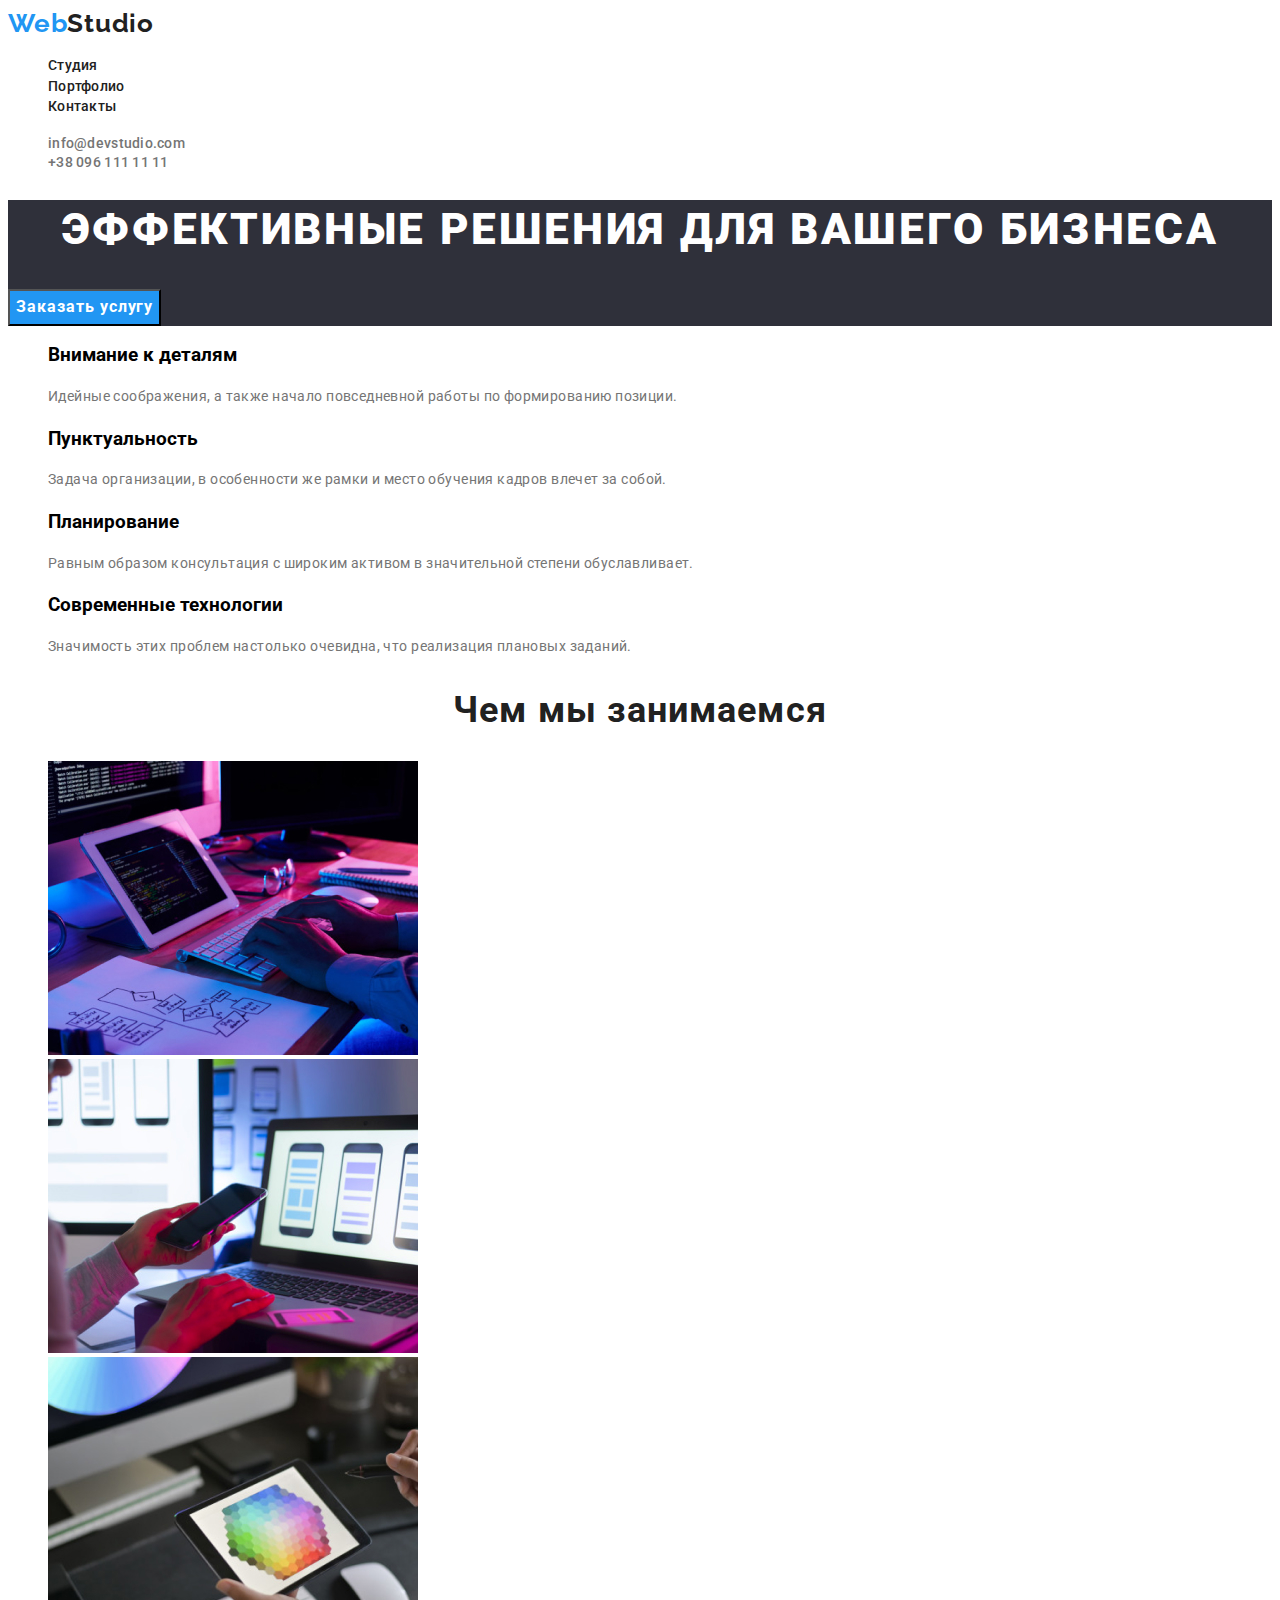
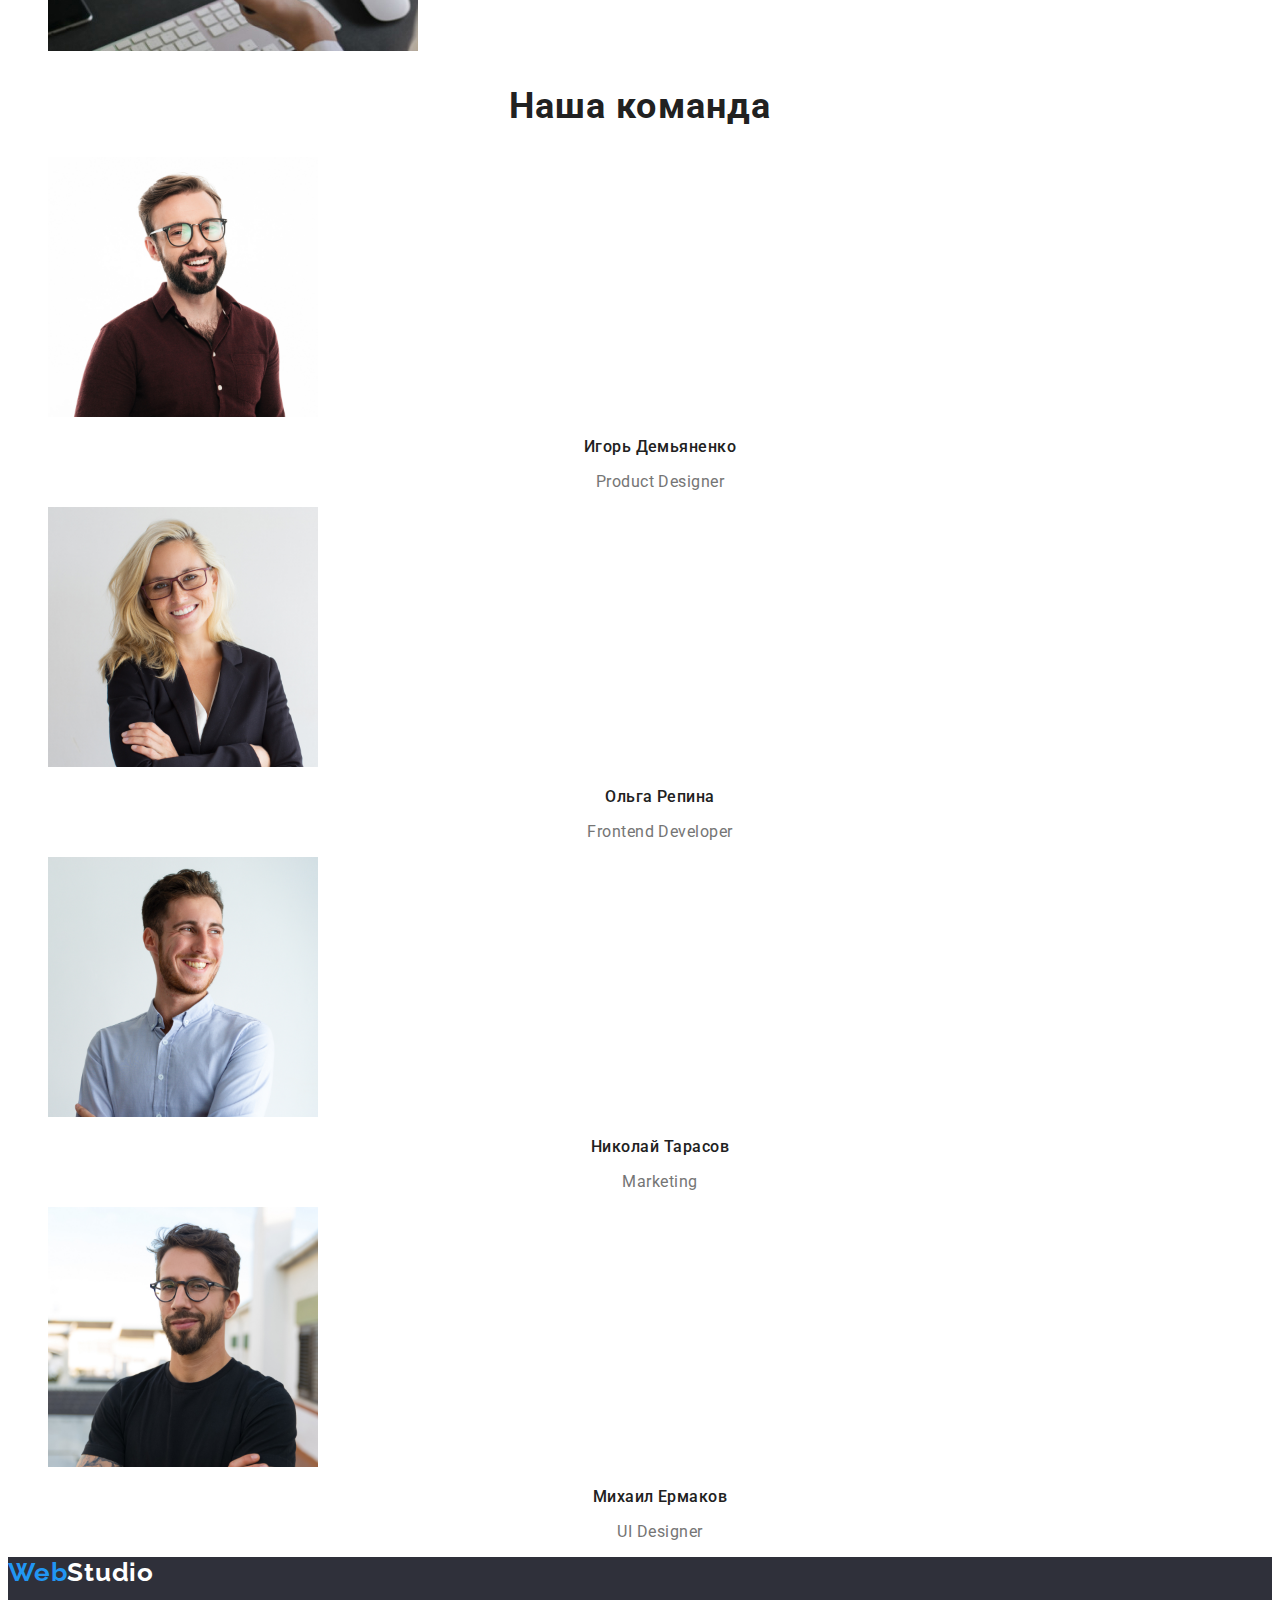
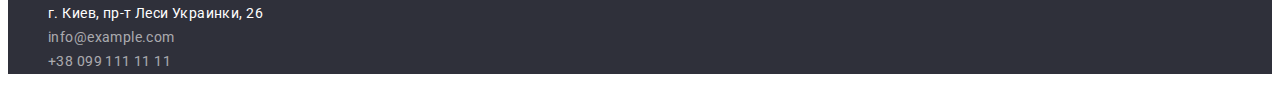
==== index.html @ 57f0ae10 "css" ====
<!DOCTYPE html>
<html lang="ru">

<head>
    <meta charset="UTF-8">
    <meta http-equiv="X-UA-Compatible" content="IE=edge">
    <meta name="viewport" content="width=device-width, initial-scale=1.0">
    <title>homework1</title>

    <link rel="stylesheet" href="./css/style.css" />

    <link rel="preconnect" href="https://fonts.googleapis.com">
    <link rel="preconnect" href="https://fonts.gstatic.com" crossorigin>
    <link
        href="https://fonts.googleapis.com/css2?family=Montserrat:wght@400;700&family=Roboto:wght@400;500;700;900&display=swap"
        rel="stylesheet">
    <link
        href="https://fonts.googleapis.com/css2?family=Montserrat:wght@400;700&family=Raleway:wght@700&family=Roboto:wght@400;500;700&display=swap"
        rel="stylesheet">
</head>

<body>
    <header class="header">
        <nav>
            <a lang="en" href="" class="logotype link">Web<span class="header-logotype">Studio</span> </a>
            <ul>
                <li class="li">
                    <a href="./index.html" class="header-link link">Студия</a>
                </li>
                <li class="li">
                    <a href="./portfolio.html" class="header-link link">Портфолио</a>
                </li>
                <li class="li">
                    <a href="" class="header-link link">Контакты</a>
                </li>
            </ul>
        </nav>
        <ul>
            <li class="li">
                <a href="mailto:info@devstudio.com" class="header-contact link">info@devstudio.com</a>
            </li>
            <li class="li">
                <a href="tel:+380961111111" class="header-contact link">+38 096 111 11 11</a>
            </li>
        </ul>
    </header>



    <mail>
        <section class="hero">
            <h1 class="hero-title">Эффективные решения для вашего бизнеса</h1>
            <button type="button" class="hero-button">
                Заказать услугу
            </button>
        </section>

        <section>
            <h2 class="visually-hidden">Наши особенности</h2>
            <ul class="about">
                <li class="li">
                    <h3 class="about-title">Внимание к деталям</h3>
                    <p class="about-text">
                        Идейные соображения, а также начало повседневной работы по формированию позиции.
                    </p>
                </li>
                <li class="li">
                    <h3 class="about-title">Пунктуальность</h3>
                    <p class="about-text">
                        Задача организации, в особенности же рамки и место обучения кадров влечет за собой.
                    </p>
                </li>
                <li class="li">
                    <h3 class="about-title">Планирование</h3>
                    <p class="about-text">
                        Равным образом консультация с широким активом в значительной степени обуславливает.
                    </p>
                </li>
                <li class="li">
                    <h3 class="about-title">Современные технологии</h3>
                    <p class="about-text">
                        Значимость этих проблем настолько очевидна, что реализация плановых заданий.
                    </p>
                </li>
            </ul>
        </section>

        <section>
            <h2 class="we-doing-title  title">Чем мы занимаемся</h2>
            <ul>
                <li class="li">
                    <img src="./imeges/code.jpg" alt="вёрстка" width="370" />

                </li>
                <li class="li">
                    <img src="./imeges/phone.jpg" alt="приложение на телефоне" width="370" />

                </li>
                <li class="li">
                    <img src="./imeges/color.jpg" alt="палитра цветов" width="370" />

                </li>
            </ul>
        </section>

        <section>
            <h2 class="team-title title">Наша команда</h2>
            <ul>
                <li class="li">
                    <img src="./imeges/igor.jpg" alt="Игорь Демьяненко" width="270" />
                    <h3 class="team-post-title">Игорь Демьяненко</h3>
                    <p lang="en" class="team-text">Product Designer</p>
                </li>

                <li class="li">
                    <img src="./imeges/olga.jpg" alt="Ольга Репина" width="270" />
                    <h3 class="team-post-title">Ольга Репина</h3>
                    <p lang="en" class="team-text">Frontend Developer</p>
                </li>

                <li class="li">
                    <img src="./imeges/nikoly.jpg" alt="Николай Тарасов" width="270" />
                    <h3 class="team-post-title">Николай Тарасов</h3>
                    <p lang="en" class="team-text">Marketing</p>
                </li>

                <li class="li">
                    <img src="./imeges/mihail.jpg" alt="Михаил Ермаков" width="270" />
                    <h3 class="team-post-title">Михаил Ермаков</h3>
                    <p lang="en" class="team-text">UI Designer</p>
                </li>
            </ul>
        </section>

    </mail>

    <footer class="footer">
        <a lang="en" href="" class="logotype link">Web<span class="footer-logotype">Studio</span> </a>

        <address class="footer-address">
            <ul>
                <li class="li footer-address-city"> г. Киев, пр-т Леси Украинки, 26 </li>
                <li class="li"><a href="mailto:info@example.com"
                        class="link footer-address-contact">info@example.com</a></li>
                <li class="li"><a href="tel:+380991111111" class="link footer-address-contact">+38 099 111 11
                        11</a>
                </li>
            </ul>
        </address>

    </footer>

</body>

</html>
---- css/style.css ----
/* #212121 основной */
/* #757575 подписи */
/* #2196F3 акцент */
/* #FFFFFF */
:root {
    --title-color: #212121;
    --second-title-color: #212121;
    --accent-color: #2196F3;
    --nav-color: #212121;
    --text-color: #757575;
    --background-color: #2F303A;
}

body {
    font-family: "Roboto", san-serif;
}

.li {
    list-style-type: none;
}

.title {
    font-weight: 700;
    font-size: 36px;
    line-height: 42px;
    text-align: center;
    letter-spacing: 0.03em;
    color: var(--title-color);
}

/* --------------logotype------------- */
.logotype {
    font-family: 'Raleway';
    font-weight: 700;
    font-size: 26px;
    line-height: 1.19;
    letter-spacing: 0.03em;
    color: #2196F3;
}

.header-logotype {
    color: #212121;
}

.footer-logotype {
    color: #FFFFFF;
}

/* ----------------header----------------- */
.header-link {

    font-weight: 500;
    font-size: 14px;
    line-height: 1.4;
    letter-spacing: 0.02em;
    color: var(--nav-color);
}

.header-link:hover,
.header-link:focus {
    color: var(--accent-color);
}


.header-contact:hover,
.header-contact:focus {
    color: var(--accent-color);
}


.header-contact {
    font-weight: 500;
    font-size: 14px;
    line-height: 1.14;
    letter-spacing: 0.02em;
    color: #757575;
}



/* ----------------link--------------- */
.link {
    text-decoration: none;
}


/* ---------------hero-------------- */

.hero {
    background: var(--background-color);
}

.hero-title {
    font-weight: 900;
    font-size: 44px;
    line-height: 1.36;
    text-align: center;
    letter-spacing: 0.06em;
    text-transform: uppercase;
    color: #FFFFFF;
}

.hero-button {
    font-family: inherit;
    font-weight: 700;
    font-size: 16px;
    line-height: 1.88;
    display: flex;
    align-items: center;
    text-align: center;
    letter-spacing: 0.06em;
    color: #FFFFFF;
    background: var(--accent-color);
}

.visually-hidden {
    position: absolute;
    width: 1px;
    height: 1px;
    margin: -1px;
    border: 0;
    padding: 0;

    white-space: nowrap;
    clip-path: inset(100%);
    clip: rect(0 0 0 0);
    overflow: hidden;
}

/* -------------------about--------------- */
.about-title {}

.about-text {
    font-weight: 400;
    font-size: 14px;
    line-height: 1.71;
    letter-spacing: 0.03em;
    color: var(--text-color)
}

/* ------------------we-doing----------------- */

/* -----------------team-------------------- */

.team-post-title {
    font-weight: 500;
    font-size: 16px;
    line-height: 1.19;
    text-align: center;
    letter-spacing: 0.03em;
    color: var(--title-color)
}

.team-text {
    font-weight: 400;
    font-size: 16px;
    line-height: 1.19;
    text-align: center;
    letter-spacing: 0.03em;
    color: #757575;
}

/* ---------------footer------------------ */
.footer {
    background: var(--background-color);
}

.footer-address {
    font-style: normal;
    font-weight: 400;
    font-size: 14px;
    line-height: 1.71;
    letter-spacing: 0.03em;
}

.footer-address-city {
    color: #FFFFFF;
}

.footer-address-contact {
    color: rgba(255, 255, 255, 0.6);
}

/* ------------------portfolio---------------- */

.portfolio-button {
    font-family: inherit;
    font-weight: 500;
    font-size: 16px;
    line-height: 1.62;
    text-align: center;
    letter-spacing: 0.03em;
    color: #212121;
}


.portfolio-button:hover,
.portfolio-button:focus {
    color: #FFFFFF;
    background: var(--accent-color);
}

/* ---------------------gallery--------------- */
.gallery-link-title {
    font-weight: 700;
    font-size: 18px;
    line-height: 2.00;
    letter-spacing: 0.06em;
    color: var(--second-title-color);
}

.gallery-link-text {
    font-weight: 400;
    font-size: 16px;
    line-height: 1.88;
    letter-spacing: 0.03em;
    color: var(--text-color);
}
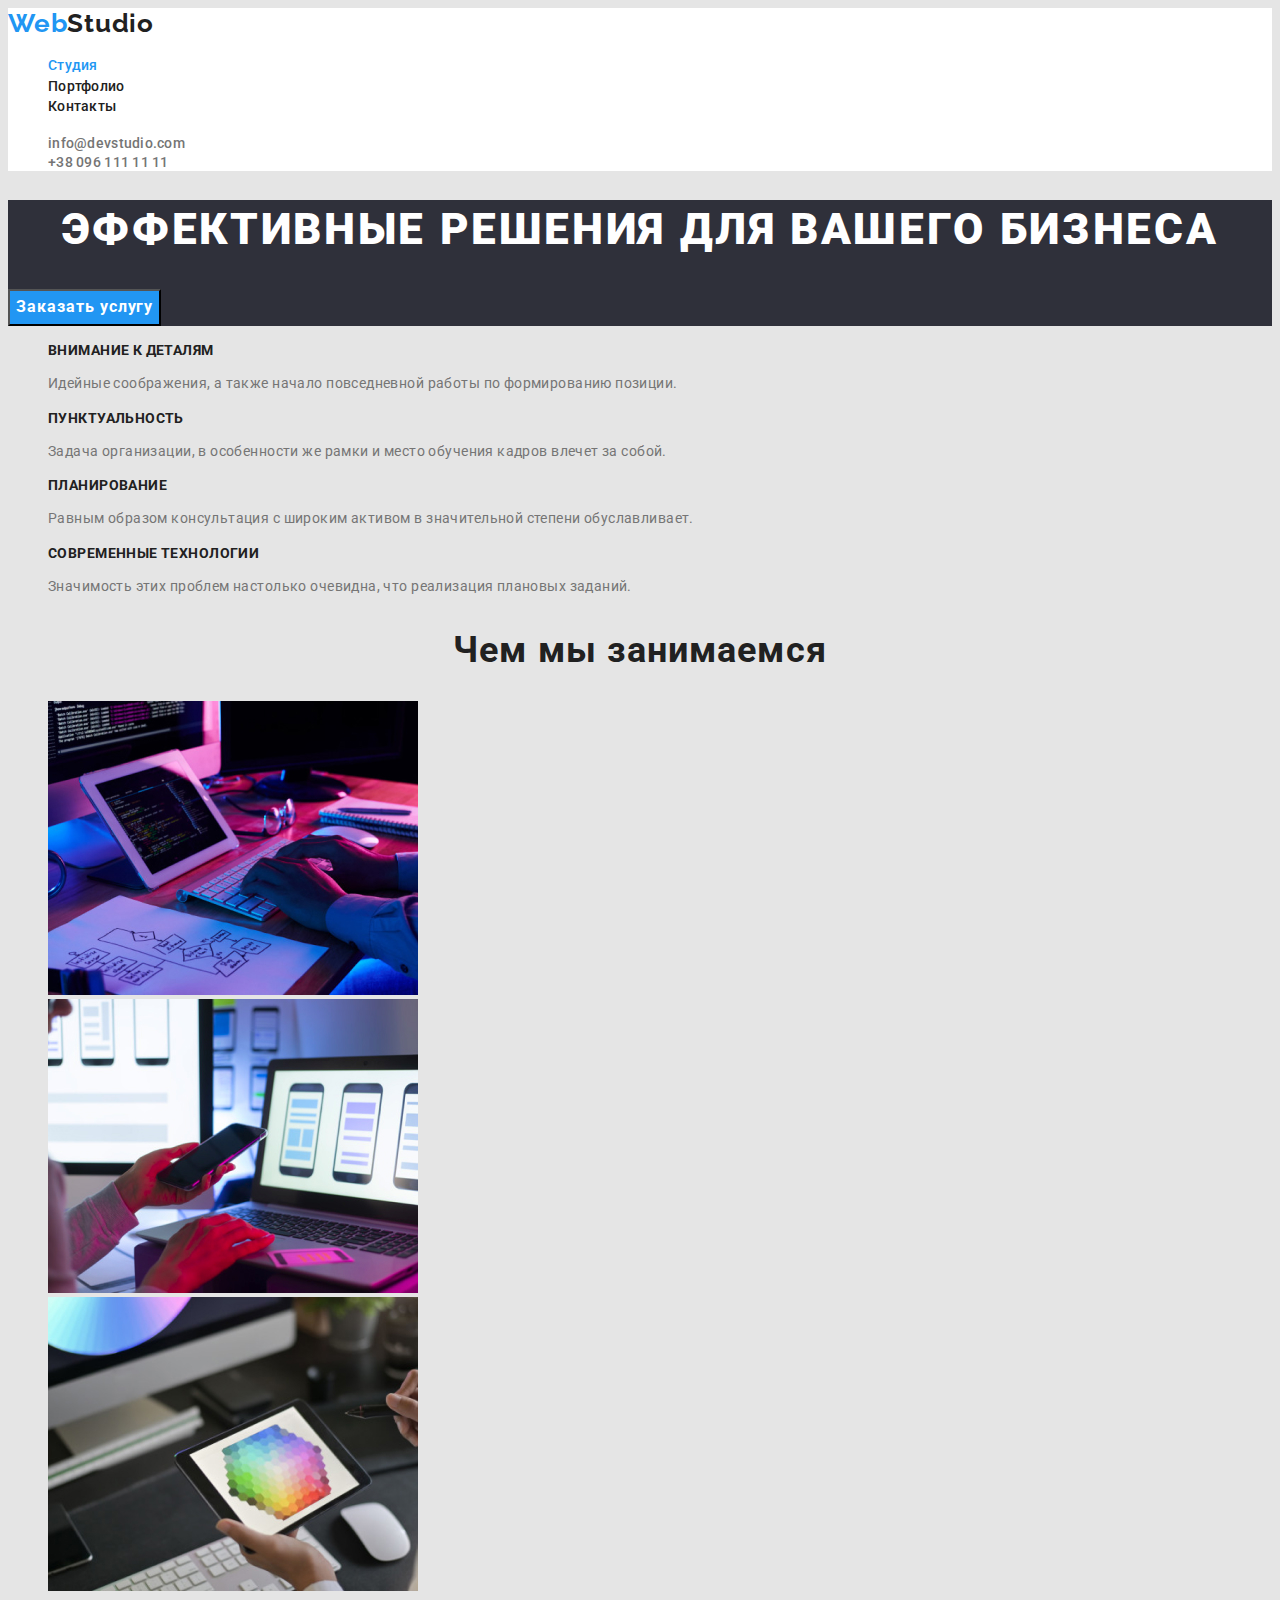
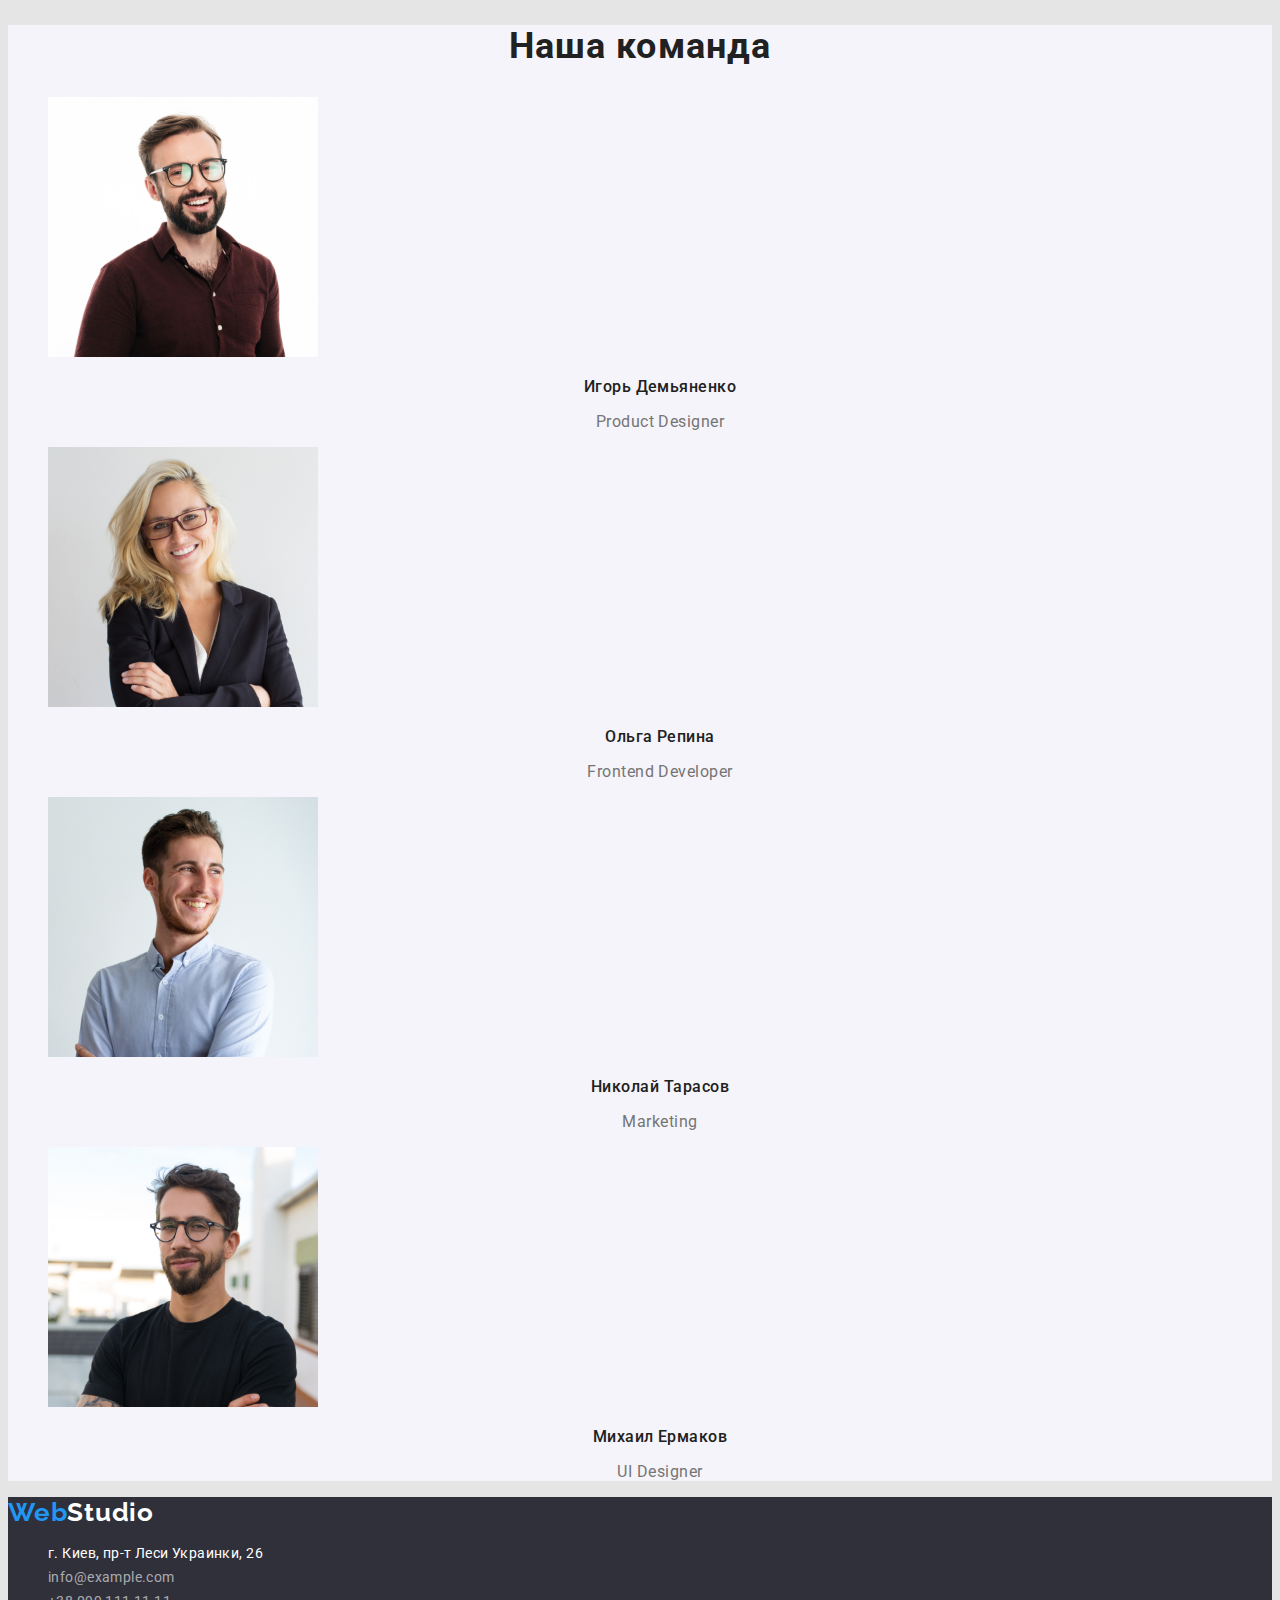
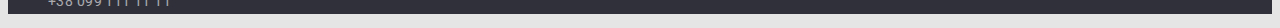
==== commit 2247122d: "list-color-button" ====
--- a/index.html
+++ b/index.html
@@ -12,10 +12,7 @@
     <link rel="preconnect" href="https://fonts.googleapis.com">
     <link rel="preconnect" href="https://fonts.gstatic.com" crossorigin>
     <link
-        href="https://fonts.googleapis.com/css2?family=Montserrat:wght@400;700&family=Roboto:wght@400;500;700;900&display=swap"
-        rel="stylesheet">
-    <link
-        href="https://fonts.googleapis.com/css2?family=Montserrat:wght@400;700&family=Raleway:wght@700&family=Roboto:wght@400;500;700&display=swap"
+        href="https://fonts.googleapis.com/css2?family=Raleway:wght@700&family=Roboto:wght@400;500;700;900&display=swap"
         rel="stylesheet">
 </head>
 
@@ -23,23 +20,23 @@
     <header class="header">
         <nav>
             <a lang="en" href="" class="logotype link">Web<span class="header-logotype">Studio</span> </a>
-            <ul>
-                <li class="li">
-                    <a href="./index.html" class="header-link link">Студия</a>
+            <ul class="list">
+                <li>
+                    <a href="./index.html" class="header-link link current">Студия</a>
                 </li>
-                <li class="li">
+                <li>
                     <a href="./portfolio.html" class="header-link link">Портфолио</a>
                 </li>
-                <li class="li">
+                <li>
                     <a href="" class="header-link link">Контакты</a>
                 </li>
             </ul>
         </nav>
-        <ul>
-            <li class="li">
+        <ul class="list">
+            <li>
                 <a href="mailto:info@devstudio.com" class="header-contact link">info@devstudio.com</a>
             </li>
-            <li class="li">
+            <li>
                 <a href="tel:+380961111111" class="header-contact link">+38 096 111 11 11</a>
             </li>
         </ul>
@@ -47,36 +44,36 @@
 
 
 
-    <mail>
+    <main>
         <section class="hero">
             <h1 class="hero-title">Эффективные решения для вашего бизнеса</h1>
-            <button type="button" class="hero-button">
+            <button type="button" class="hero-button button">
                 Заказать услугу
             </button>
         </section>
 
         <section>
             <h2 class="visually-hidden">Наши особенности</h2>
-            <ul class="about">
-                <li class="li">
+            <ul class="about list">
+                <li>
                     <h3 class="about-title">Внимание к деталям</h3>
                     <p class="about-text">
                         Идейные соображения, а также начало повседневной работы по формированию позиции.
                     </p>
                 </li>
-                <li class="li">
+                <li>
                     <h3 class="about-title">Пунктуальность</h3>
                     <p class="about-text">
                         Задача организации, в особенности же рамки и место обучения кадров влечет за собой.
                     </p>
                 </li>
-                <li class="li">
+                <li>
                     <h3 class="about-title">Планирование</h3>
                     <p class="about-text">
                         Равным образом консультация с широким активом в значительной степени обуславливает.
                     </p>
                 </li>
-                <li class="li">
+                <li>
                     <h3 class="about-title">Современные технологии</h3>
                     <p class="about-text">
                         Значимость этих проблем настолько очевидна, что реализация плановых заданий.
@@ -87,44 +84,44 @@
 
         <section>
             <h2 class="we-doing-title  title">Чем мы занимаемся</h2>
-            <ul>
-                <li class="li">
+            <ul class="list">
+                <li>
                     <img src="./imeges/code.jpg" alt="вёрстка" width="370" />
 
                 </li>
-                <li class="li">
+                <li>
                     <img src="./imeges/phone.jpg" alt="приложение на телефоне" width="370" />
 
                 </li>
-                <li class="li">
+                <li>
                     <img src="./imeges/color.jpg" alt="палитра цветов" width="370" />
 
                 </li>
             </ul>
         </section>
 
-        <section>
+        <section class="team">
             <h2 class="team-title title">Наша команда</h2>
-            <ul>
-                <li class="li">
+            <ul class="list">
+                <li>
                     <img src="./imeges/igor.jpg" alt="Игорь Демьяненко" width="270" />
                     <h3 class="team-post-title">Игорь Демьяненко</h3>
                     <p lang="en" class="team-text">Product Designer</p>
                 </li>
 
-                <li class="li">
+                <li>
                     <img src="./imeges/olga.jpg" alt="Ольга Репина" width="270" />
                     <h3 class="team-post-title">Ольга Репина</h3>
                     <p lang="en" class="team-text">Frontend Developer</p>
                 </li>
 
-                <li class="li">
+                <li>
                     <img src="./imeges/nikoly.jpg" alt="Николай Тарасов" width="270" />
                     <h3 class="team-post-title">Николай Тарасов</h3>
                     <p lang="en" class="team-text">Marketing</p>
                 </li>
 
-                <li class="li">
+                <li>
                     <img src="./imeges/mihail.jpg" alt="Михаил Ермаков" width="270" />
                     <h3 class="team-post-title">Михаил Ермаков</h3>
                     <p lang="en" class="team-text">UI Designer</p>
@@ -132,17 +129,17 @@
             </ul>
         </section>
 
-    </mail>
+    </main>
 
     <footer class="footer">
         <a lang="en" href="" class="logotype link">Web<span class="footer-logotype">Studio</span> </a>
 
         <address class="footer-address">
-            <ul>
-                <li class="li footer-address-city"> г. Киев, пр-т Леси Украинки, 26 </li>
-                <li class="li"><a href="mailto:info@example.com"
-                        class="link footer-address-contact">info@example.com</a></li>
-                <li class="li"><a href="tel:+380991111111" class="link footer-address-contact">+38 099 111 11
+            <ul class="list">
+                <li class="footer-address-city"> г. Киев, пр-т Леси Украинки, 26 </li>
+                <li><a href="mailto:info@example.com" class="link footer-address-contact">info@example.com</a>
+                </li>
+                <li><a href="tel:+380991111111" class="link footer-address-contact">+38 099 111 11
                         11</a>
                 </li>
             </ul>
--- a/css/style.css
+++ b/css/style.css
@@ -1,22 +1,27 @@
 /* #212121 основной */
 /* #757575 подписи */
 /* #2196F3 акцент */
-/* #FFFFFF */
+/* #FFFFFF акцент */
 :root {
     --title-color: #212121;
     --second-title-color: #212121;
     --accent-color: #2196F3;
+    --accent-second-color: #FFFFFF;
     --nav-color: #212121;
     --text-color: #757575;
-    --background-color: #2F303A;
+    --background-accent-color: #2F303A;
+    --background-color: #E5E5E5;
+    --portfolio-button-color: #212121;
+    --background-section-color: #F5F4FA;
 }
 
 body {
     font-family: "Roboto", san-serif;
-}
-
-.li {
-    list-style-type: none;
+    background: var(--background-color);
+}
+
+.list {
+    list-style: none;
 }
 
 .title {
@@ -26,6 +31,10 @@
     text-align: center;
     letter-spacing: 0.03em;
     color: var(--title-color);
+}
+
+.button {
+    cursor: pointer;
 }
 
 /* --------------logotype------------- */
@@ -35,18 +44,22 @@
     font-size: 26px;
     line-height: 1.19;
     letter-spacing: 0.03em;
-    color: #2196F3;
+    color: var(--accent-color);
 }
 
 .header-logotype {
-    color: #212121;
+    color: var(--title-color);
 }
 
 .footer-logotype {
-    color: #FFFFFF;
+    color: var(--accent-second-color);
 }
 
 /* ----------------header----------------- */
+.header {
+    background-color: var(--accent-second-color);
+}
+
 .header-link {
 
     font-weight: 500;
@@ -57,37 +70,38 @@
 }
 
 .header-link:hover,
-.header-link:focus {
-    color: var(--accent-color);
-}
-
-
+.header-link:focus,
 .header-contact:hover,
 .header-contact:focus {
     color: var(--accent-color);
 }
 
 
+
 .header-contact {
     font-weight: 500;
     font-size: 14px;
     line-height: 1.14;
     letter-spacing: 0.02em;
-    color: #757575;
-}
-
+    color: var(--text-color);
+}
+
+.header-link.link.current {
+    color: var(--accent-color);
+}
 
 
 /* ----------------link--------------- */
 .link {
     text-decoration: none;
+
 }
 
 
 /* ---------------hero-------------- */
 
 .hero {
-    background: var(--background-color);
+    background: var(--background-accent-color);
 }
 
 .hero-title {
@@ -97,7 +111,7 @@
     text-align: center;
     letter-spacing: 0.06em;
     text-transform: uppercase;
-    color: #FFFFFF;
+    color: var(--accent-second-color);
 }
 
 .hero-button {
@@ -109,7 +123,7 @@
     align-items: center;
     text-align: center;
     letter-spacing: 0.06em;
-    color: #FFFFFF;
+    color: var(--accent-second-color);
     background: var(--accent-color);
 }
 
@@ -128,10 +142,18 @@
 }
 
 /* -------------------about--------------- */
-.about-title {}
+.about-title {
+
+    font-size: 14px;
+    line-height: 16px;
+    letter-spacing: 0.03em;
+    text-transform: uppercase;
+
+    color: var(--second-title-color);
+}
 
 .about-text {
-    font-weight: 400;
+
     font-size: 14px;
     line-height: 1.71;
     letter-spacing: 0.03em;
@@ -141,6 +163,9 @@
 /* ------------------we-doing----------------- */
 
 /* -----------------team-------------------- */
+.team {
+    background: var(--background-section-color);
+}
 
 .team-post-title {
     font-weight: 500;
@@ -152,17 +177,17 @@
 }
 
 .team-text {
-    font-weight: 400;
+
     font-size: 16px;
     line-height: 1.19;
     text-align: center;
     letter-spacing: 0.03em;
-    color: #757575;
+    color: var(--text-color);
 }
 
 /* ---------------footer------------------ */
 .footer {
-    background: var(--background-color);
+    background: var(--background-accent-color);
 }
 
 .footer-address {
@@ -174,13 +199,20 @@
 }
 
 .footer-address-city {
-    color: #FFFFFF;
+    color: var(--accent-second-color);
 }
 
 .footer-address-contact {
     color: rgba(255, 255, 255, 0.6);
 }
 
+.footer-address-city:hover,
+.footer-address-city:focus,
+.footer-address-contact:hover,
+.footer-address-contact:focus {
+    color: var(--accent-color);
+}
+
 /* ------------------portfolio---------------- */
 
 .portfolio-button {
@@ -190,13 +222,17 @@
     line-height: 1.62;
     text-align: center;
     letter-spacing: 0.03em;
-    color: #212121;
-}
-
+    color: var(--portfolio-button-color);
+}
+
+.portfolio-button.portfolio-button-oll {
+    color: var(--accent-second-color);
+    background: var(--accent-color);
+}
 
 .portfolio-button:hover,
 .portfolio-button:focus {
-    color: #FFFFFF;
+    color: var(--accent-second-color);
     background: var(--accent-color);
 }
 
@@ -210,7 +246,6 @@
 }
 
 .gallery-link-text {
-    font-weight: 400;
     font-size: 16px;
     line-height: 1.88;
     letter-spacing: 0.03em;
